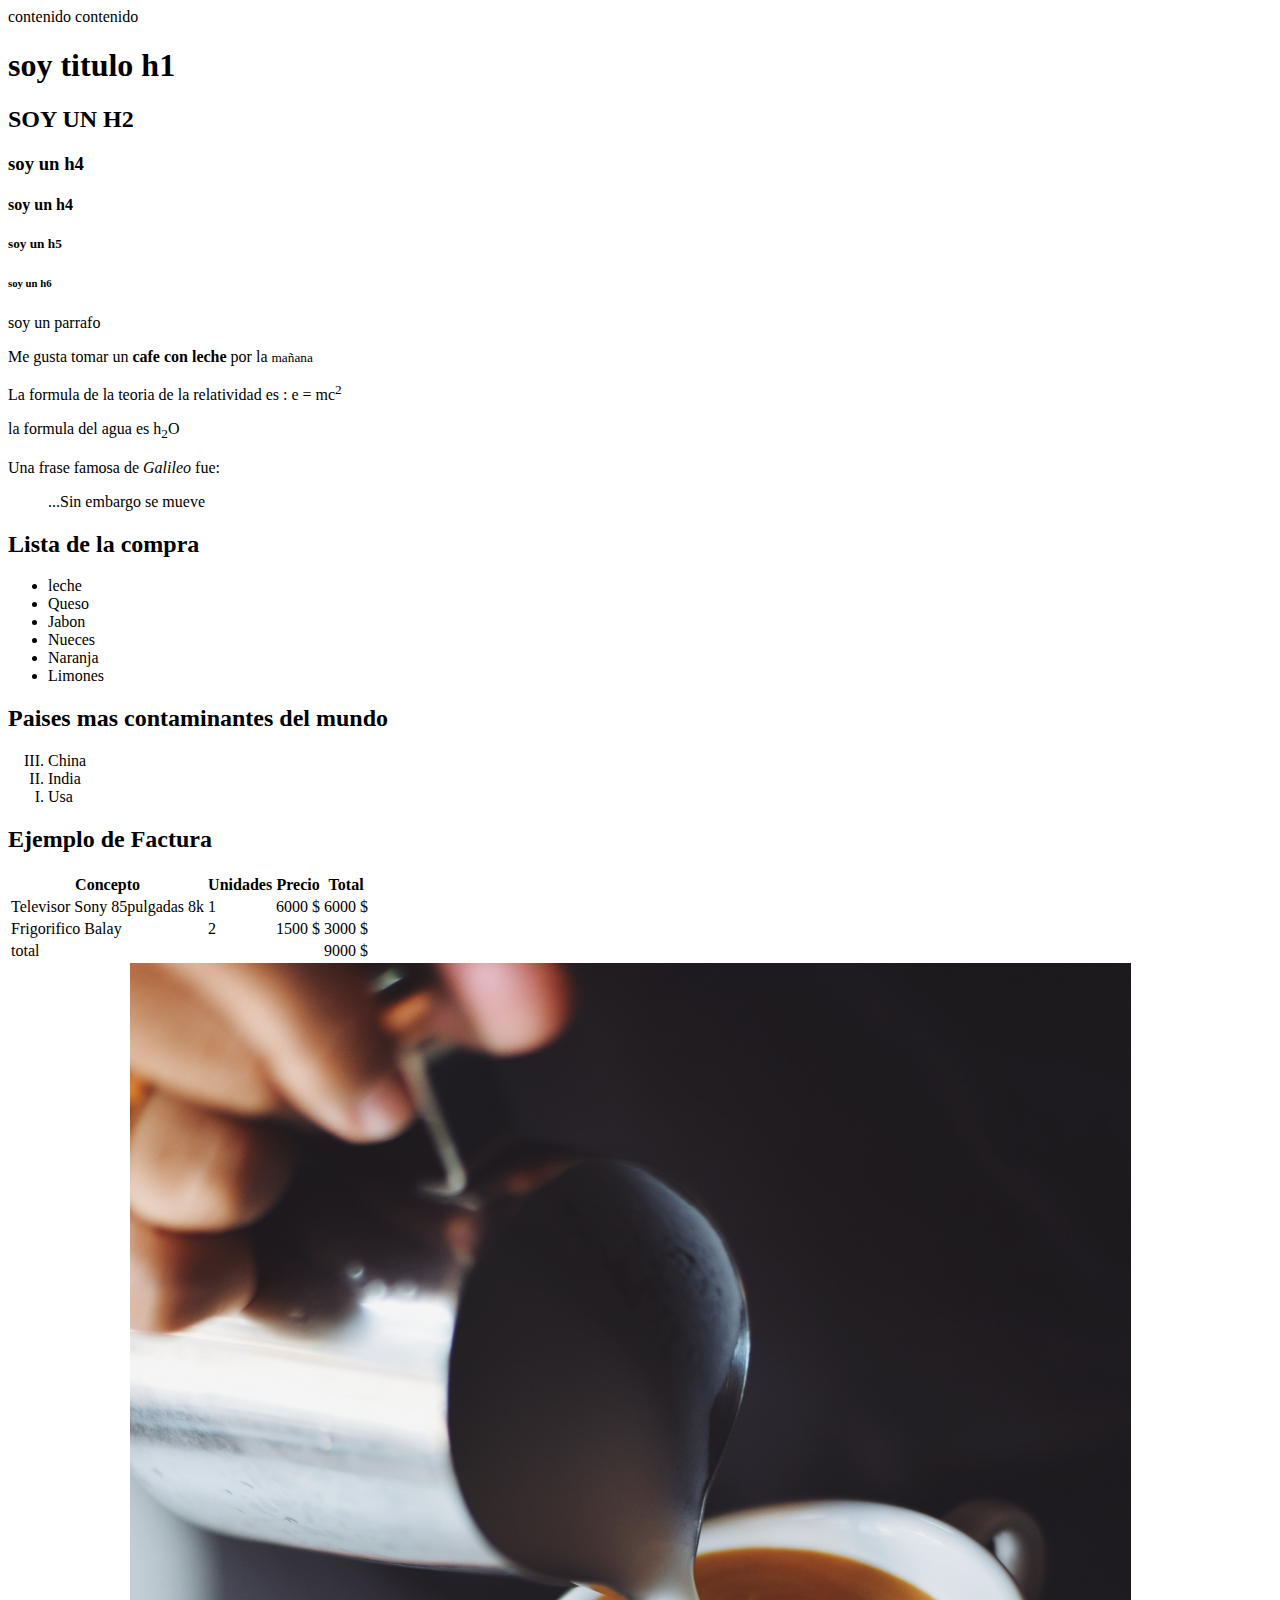
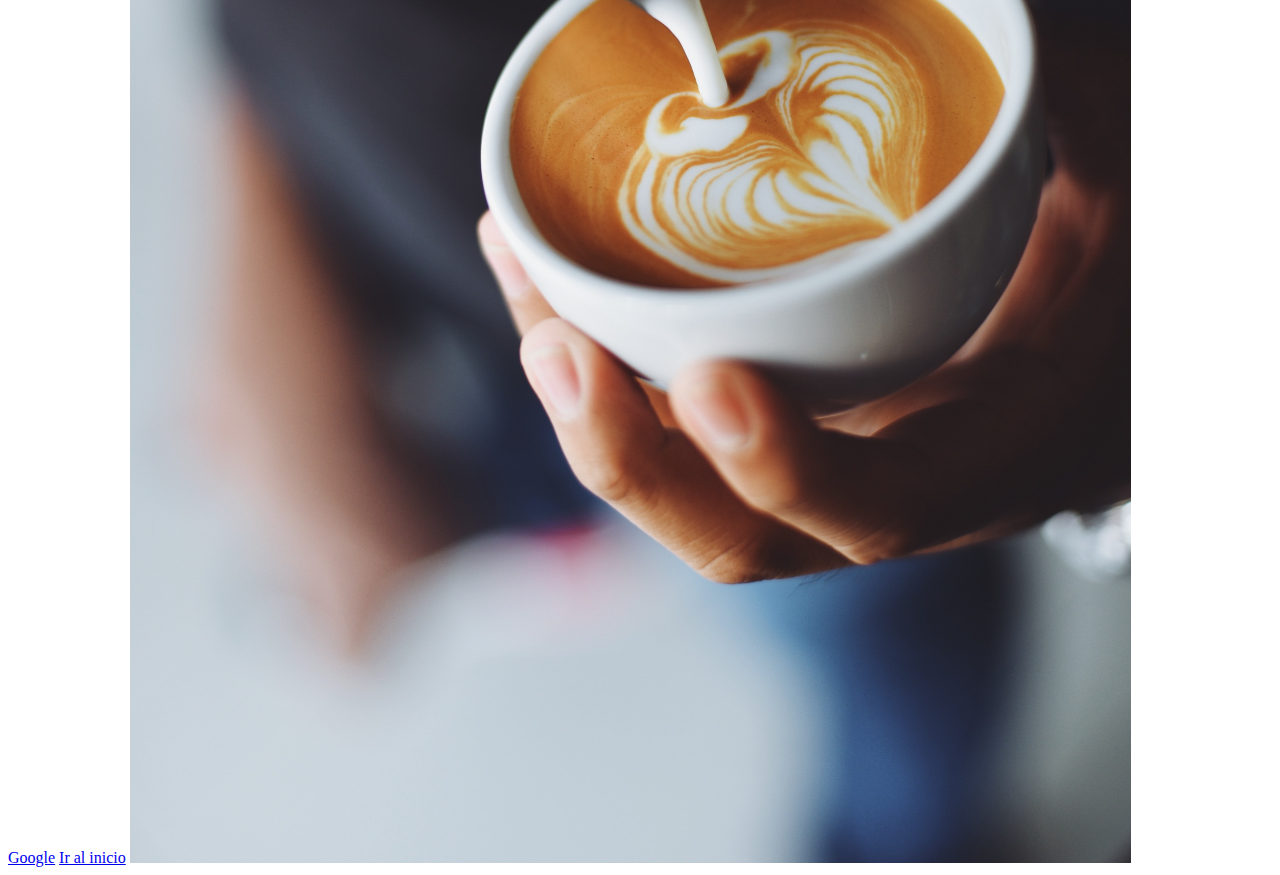
==== index.html @ 75276cee "º" ====
<!DOCTYPE html>
<html lang="en">
<head>
    <meta charset="UTF-8">
    <meta name="viewport" content="width=device-width, initial-scale=1.0">
    <title>Catalogo de etiquetas HTLM</title>
</head>
<body>
    <!--soy un comentario-->
    <!-- 1-etiquetas de texto  -->
    <!-- 1.1-etiquetas de titulos -->
    <nombre_etiqueta>contenido</nombre_etiqueta>

    <nombre_etiqueta nombre_atributo="valor">contenido</nombre_etiqueta>

    <!-- ESTAS SON LAS ETIQUETAS PARA PONER TITULO -->

    <h1 id="titulo1">soy titulo h1 </h1>
    <H2>SOY UN H2</H2>
    <h3>soy un h4</h3>
    <h4>soy un h4</h4>
    <h5>soy un h5</h5>
    <h6>soy un h6</h6>

    <!-- 1.2 - Parrafo -->
    <p>soy un parrafo</p>
    <P>Me gusta tomar un <strong>cafe con leche</strong> por la <small>mañana</small> </P>

    <!-- superindice -->
    <p>La formula de la teoria de la relatividad es : e = mc<sup>2</sup></p>

    <!-- Subindice -->
    <p>la formula del agua es h<sub>2</sub>O</p>

    <!-- citar -->
    <p>Una frase famosa de <cite>Galileo</cite> fue:</p>
    <blockquote>...Sin embargo se mueve</blockquote>

    <!-- 2 - listas -->
    <!-- 2.1 - La lista desordenada = unordered lists+ -->
    <h2>Lista de la compra</h2>
    <ul> 
        <li>leche</li> 
        <li>Queso</li>
        <li>Jabon</li>
        <li>Nueces</li>
        <li>Naranja</li>
        <li>Limones</li>
    </ul>

    <!-- 2.2 - Listas ordenadas -->
    <h2>Paises mas contaminantes del mundo</h2>
    <ol type="I" reversed> 
        <li>China</li>
        <li>India</li>
        <li>Usa</li>
    </ol>

    <!-- 3 - tablas -->
    <h2>Ejemplo de Factura</h2>
    <table>
        <thead>
        <tr>
            <th>Concepto</th>
            <th>Unidades</th>
            <th>Precio</th>
            <th>Total</th>
            
        </tr>
        </thead>
        <tbody>
            <tr>
                <td>Televisor Sony 85pulgadas 8k</td>
                <td>1</td>
                <td>6000 $</td>
                <td>6000 $</td>
            <tr>
                <td>Frigorifico Balay</td>
                <td>2</td>
                <td>1500 $</td>
                <td>3000 $</td>
            </tr>
            </tr>
        </tbody>
        <tfoot>
            <tr>
                <td colspan="3">total</td>
                <td>9000 $</td>
            </tr>
        </tfoot>
    </table>

    <!-- 4 - Imagen -->
    <!-- <img src="https://salagastronomica.mx/assets/Sala-Cafe/WEBP/Cafe.webp" alt="Taza de cafe con planta al fondo"width=300>

    
    <figure>
        <img src="img/A_small_cup_of_coffee.JPG" alt="Taza de cafe con planta al fondo"width=48% title="Cafe buenisimo">
        <figcaption><small>cafe delicioso por la mañana (Imagen de chevanon en Freepik)</small></figcaption>
    </figure> -->

    <!-- <img src="img/2400.jpg" alt="">
    <img src="img/1920.jpg" alt="">
    

    <img src="img/2400.jpg" alt=""
    sizes="
    (max-width: 640px) 100vw,
    (max-width: 1200px) 100vw
    (max-width: 1920px) 100vw
    (max-width: 2400px) 100vw
    " 
    srcset="
    img/640.jpg 640
    img/1200.jgp 1200w,
    img/1920.jgp 1920w,
    img/2400.jpg 2400w"> -->
    
    <a href="https://google.es" target="_blank">Google</a>

    <a href="#titulo1">Ir al inicio</a>

    <a href="https://google.es"><img src="img/persona-sirviendo-taza-cafe.jpg" alt=""></a>
</body>
</html>
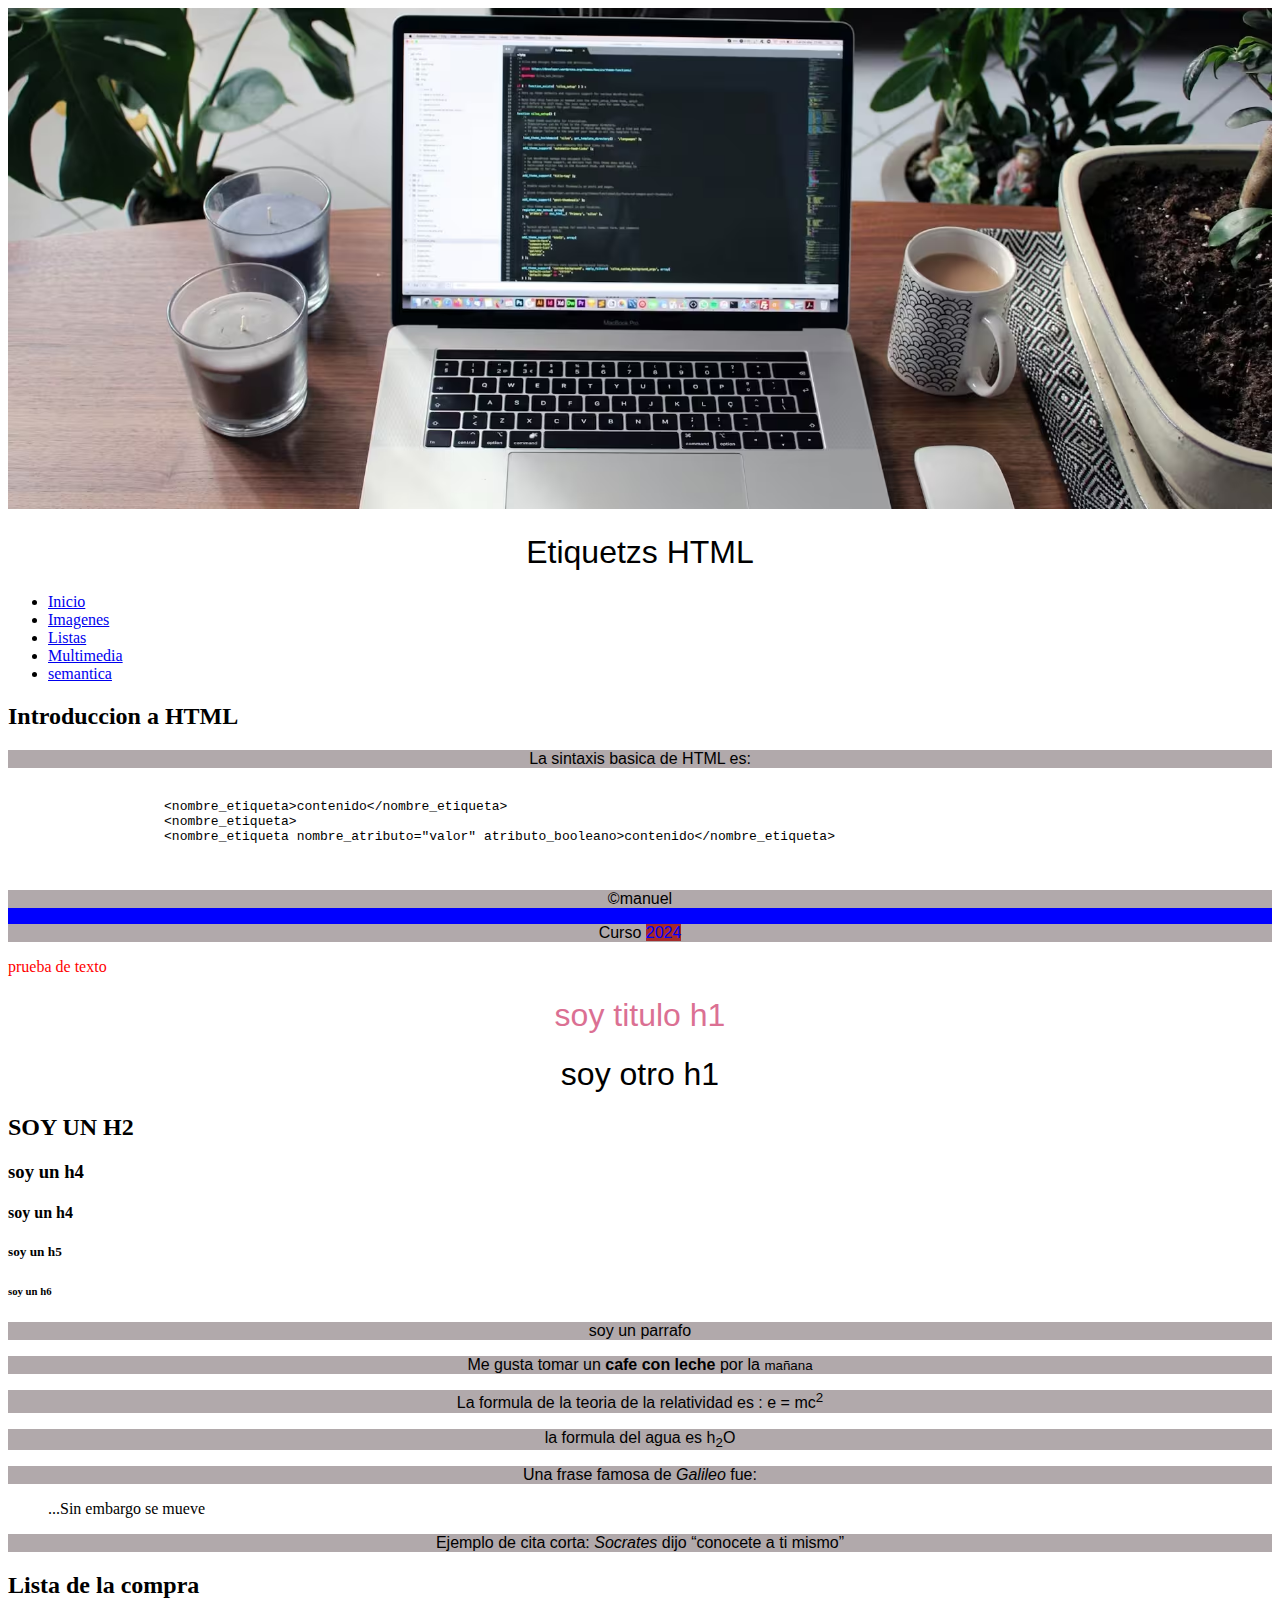
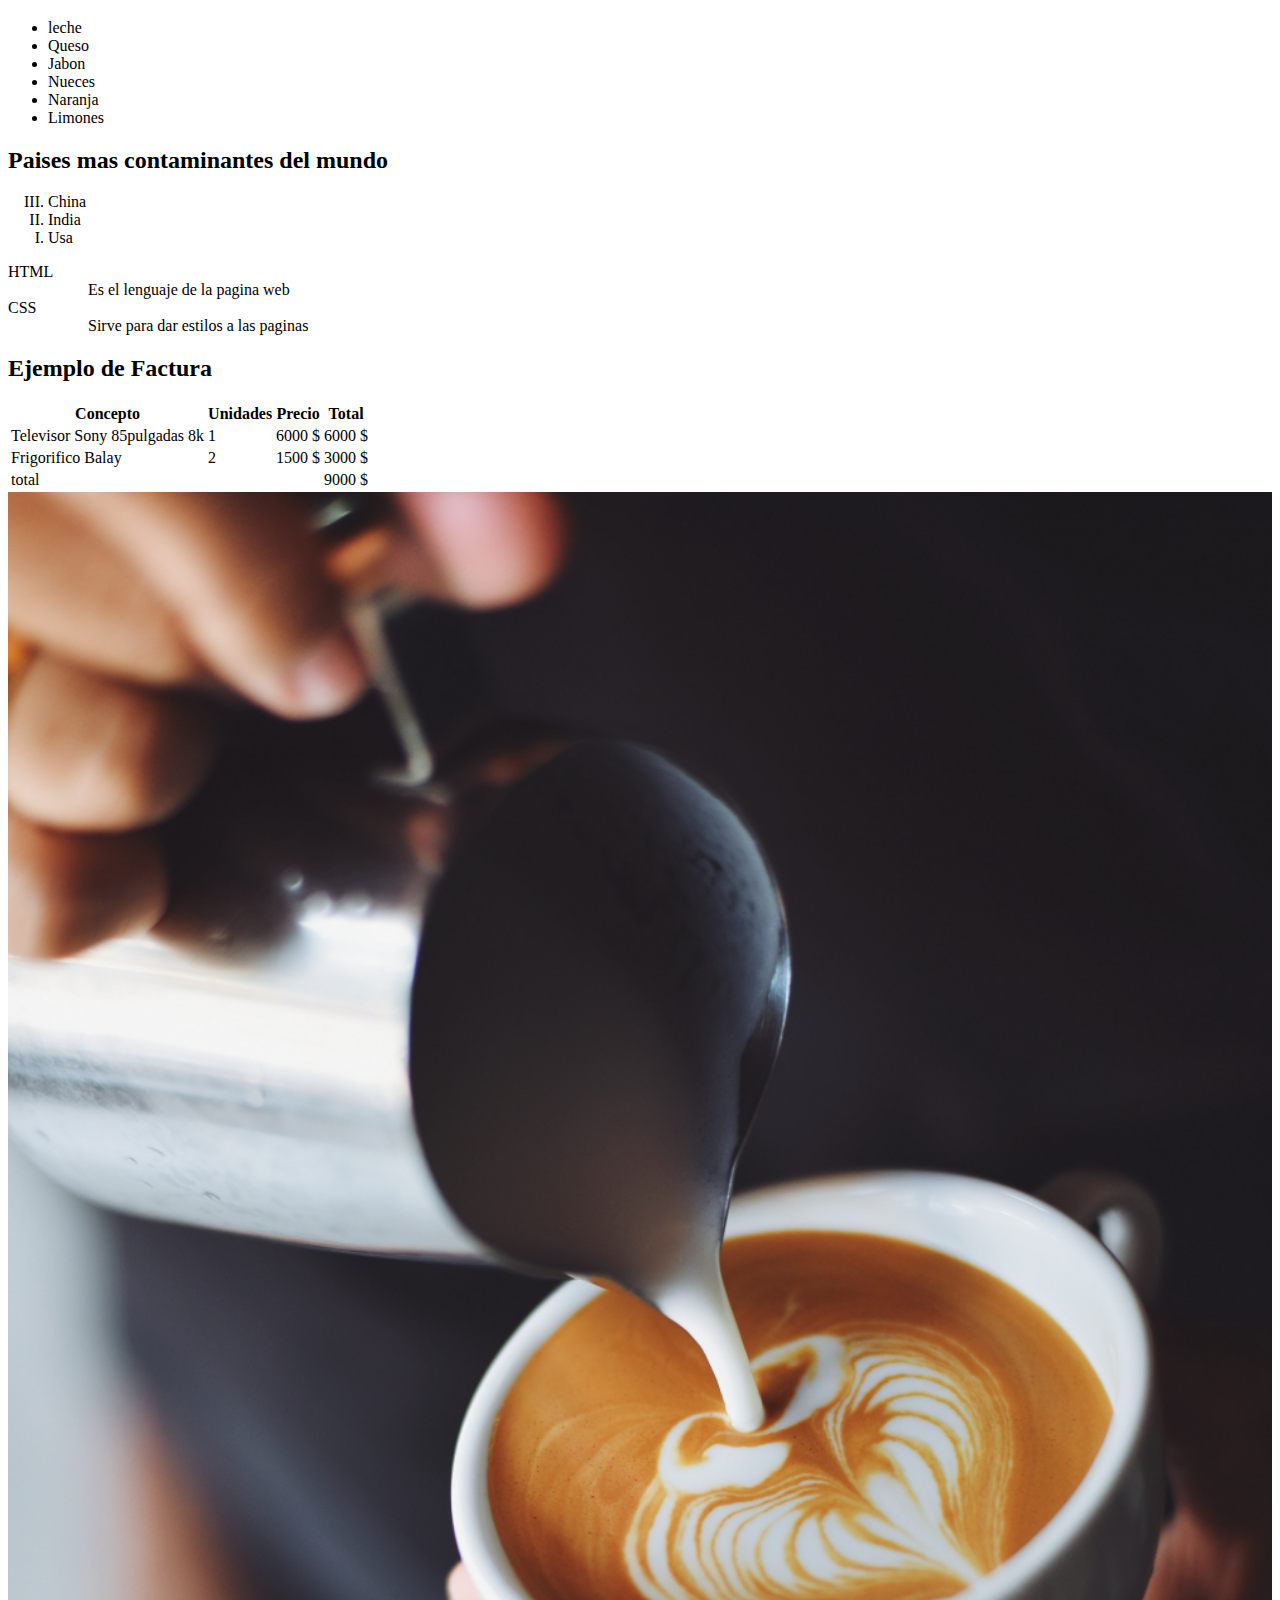
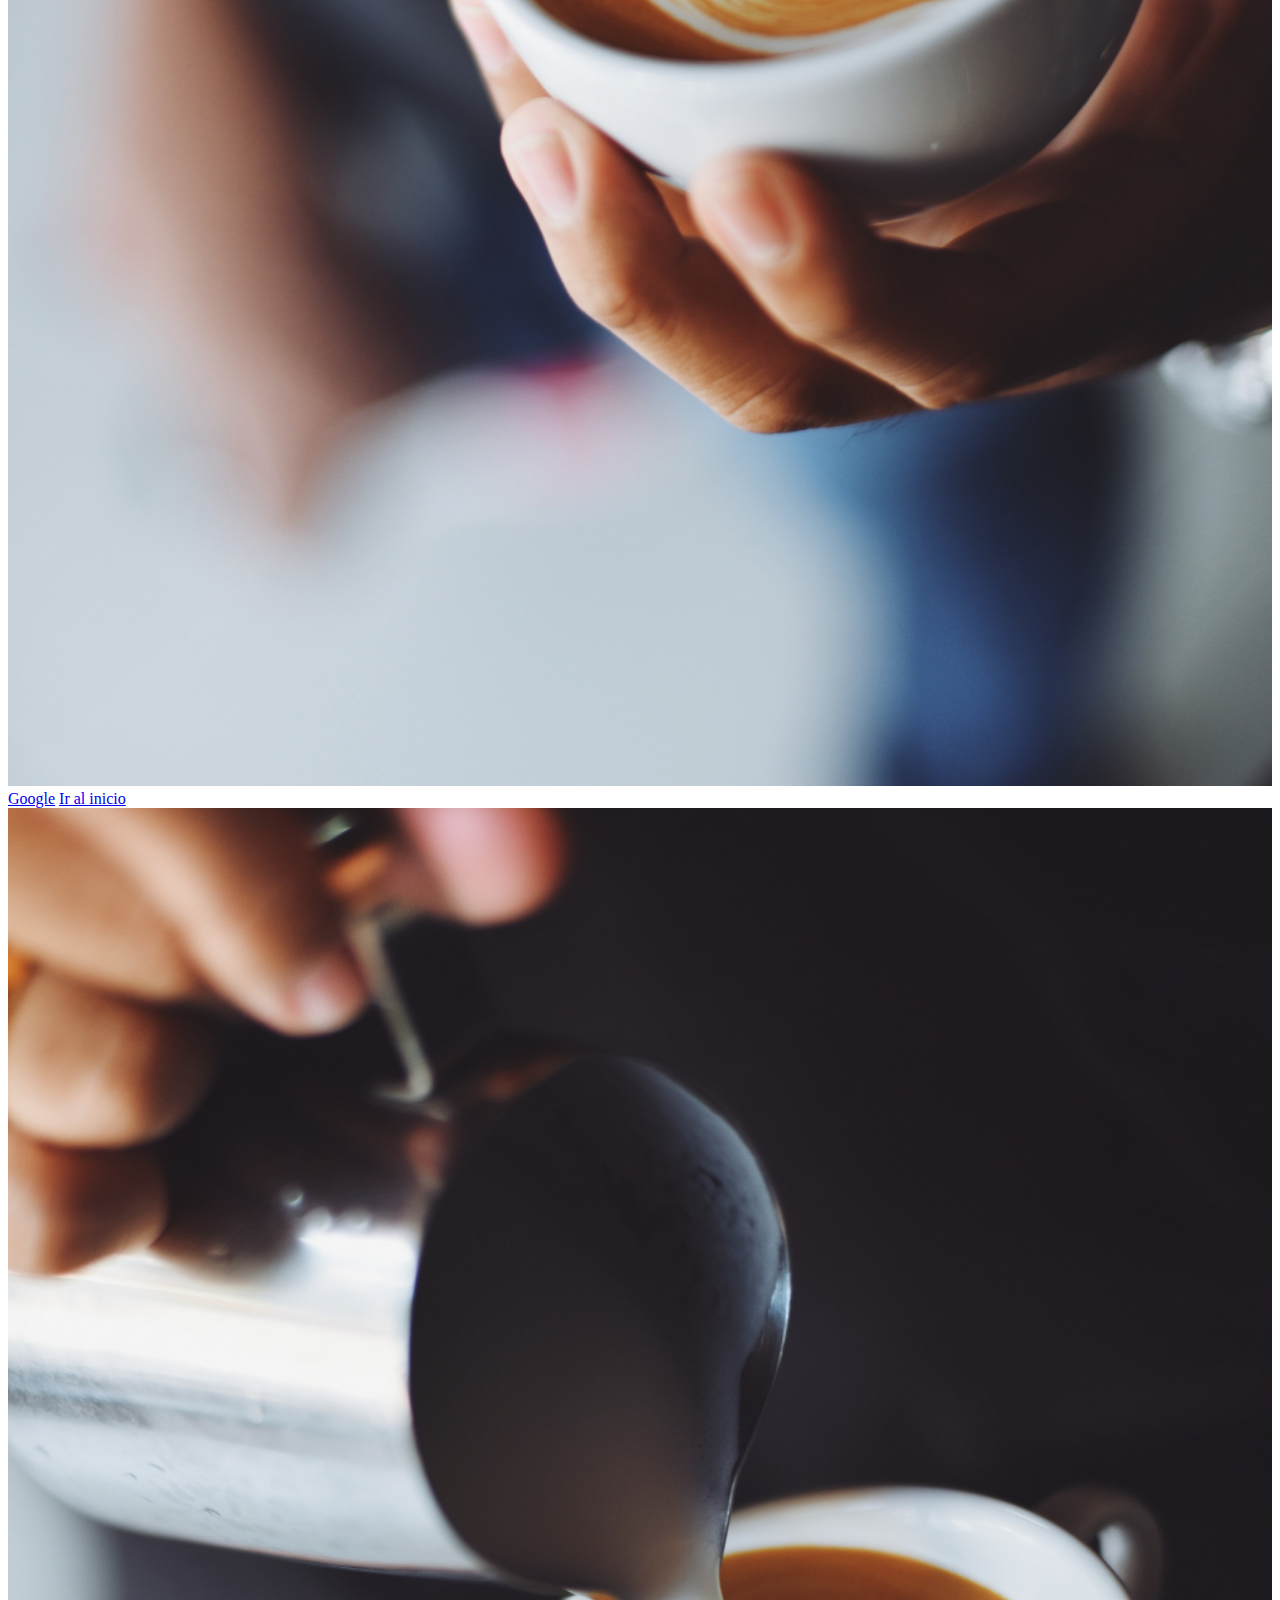
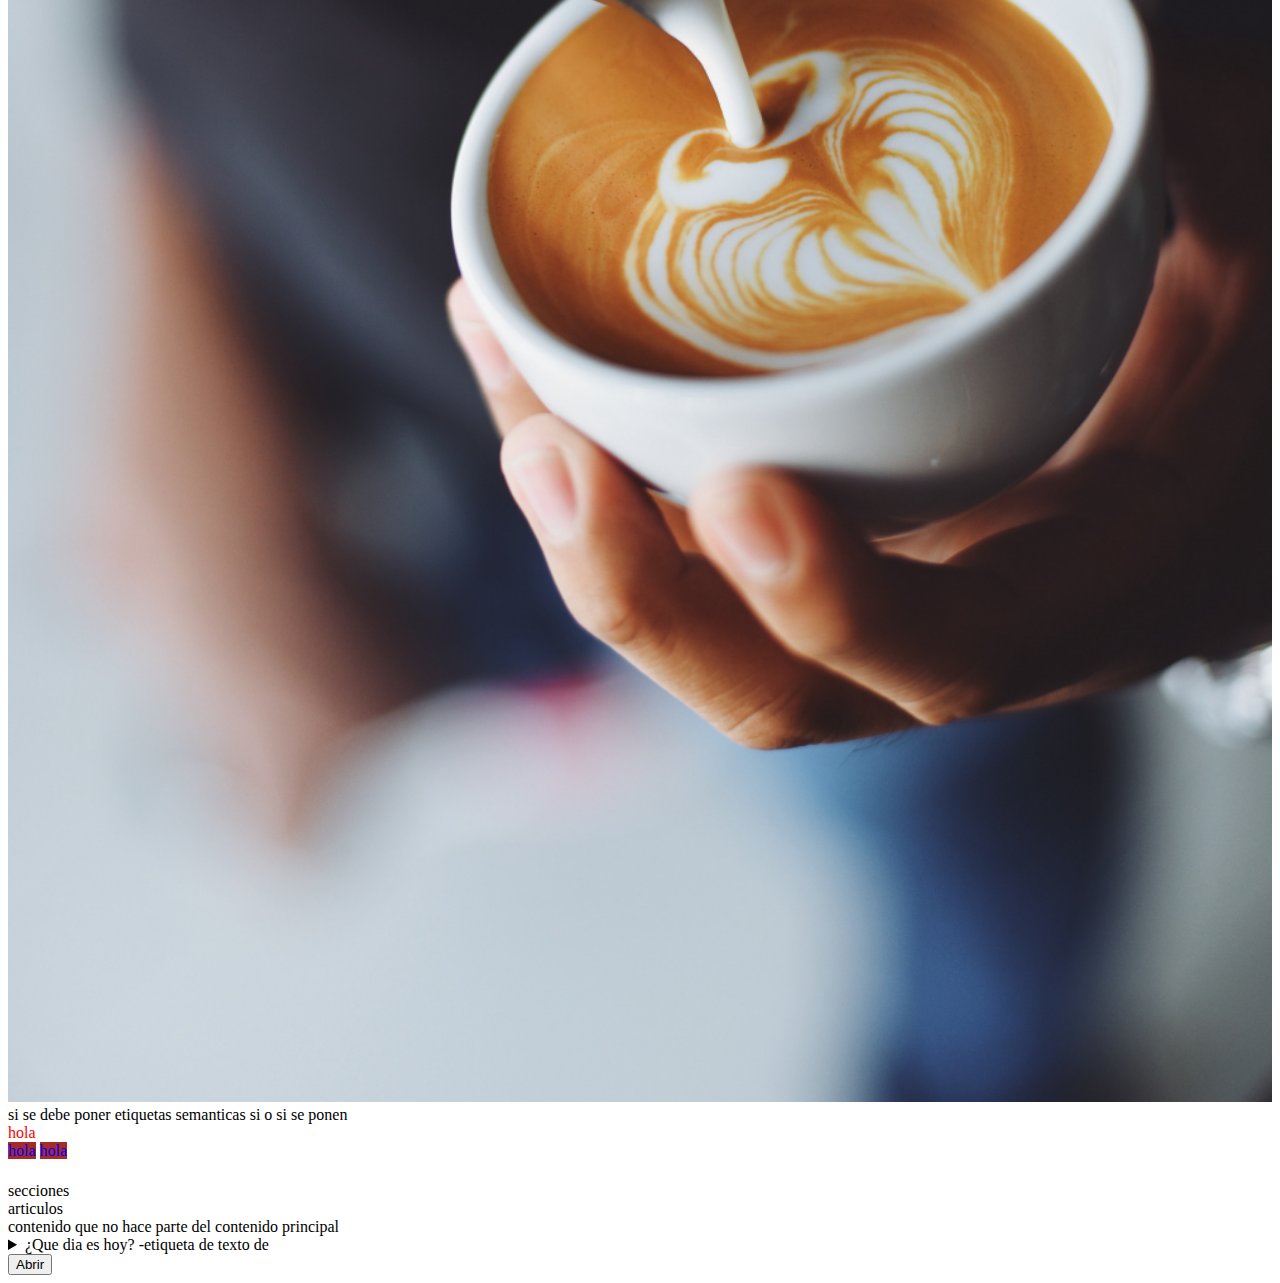
==== commit 53422c06: "actualizacion clase 5 15 de febrero de 2021" ====
--- a/index.html
+++ b/index.html
@@ -3,19 +3,79 @@
 <head>
     <meta charset="UTF-8">
     <meta name="viewport" content="width=device-width, initial-scale=1.0">
+
+    <!-- Etiquetas que influyen en el SEO -->
+    <meta name="autor" content="Ferran">
+    <meta name="descripcion" content="Recopilatorio de etiquetas THML">
+    <meta name="Keywords" content="HTML, imagenes, desarrollo web, diseño web">
+    
     <title>Catalogo de etiquetas HTLM</title>
+    <link rel="shortcut icon" href="favicon.ico" type="image/x-icon">
+
+    <link rel="stylesheet" href="css/style.css">
+
+    <header>
+        <picture>
+            <source srcset="img/500nathan-da-silva-k-rKfqSm4L4-unsplash1.avif" media="(max-width:500px)">
+            <source srcset="img/1100nathan-da-silva-k-rKfqSm4L4-unsplash.avif" media="(max-width:1100px)">
+            <img src="img/1920nathan-da-silva-k-rKfqSm4L4-unsplash.avif" alt="Ordenador para programar">
+        </picture>
+        <h1>Etiquetzs HTML</h1>
+        <nav>
+            <ul>
+                <li><a href="index.html">Inicio</a></li>
+                <li><a href="imagenes.html">Imagenes</a></li>
+                <li><a href="listas.html">Listas</a></li>
+                <li><a href="multimedia.html">Multimedia</a></li>
+                <li><a href="semantica.html">semantica</a></li>
+
+            </ul>
+        </nav>
+    </header>
+
+    <main>
+        <section>
+            <h2>Introduccion a HTML</h2>
+            <p>La sintaxis basica de HTML es:</p>
+            <pre>
+                <code>
+                    &lt;nombre_etiqueta&gt;contenido&lt;/nombre_etiqueta&gt;
+                    &lt;nombre_etiqueta&gt;
+                    &lt;nombre_etiqueta nombre_atributo="valor" atributo_booleano&gt;contenido&lt;/nombre_etiqueta&gt;
+                </code>
+            </pre>
+        </section>
+    </main>
+    
+    <footer>
+        <p id="copyright">&copy;manuel</p>
+        <p>Curso <span>2024</span></p>
+    </footer>
+
+   
+    <div>prueba de texto</div>
+
+    <style>
+        p{
+            background-color: rgb(177, 169, 171);
+            color: w;
+            font-family: Arial, Helvetica, sans-serif;
+        }
+    </style>
+
 </head>
 <body>
     <!--soy un comentario-->
     <!-- 1-etiquetas de texto  -->
     <!-- 1.1-etiquetas de titulos -->
-    <nombre_etiqueta>contenido</nombre_etiqueta>
-
-    <nombre_etiqueta nombre_atributo="valor">contenido</nombre_etiqueta>
+    <!-- <nombre_etiqueta>contenido</nombre_etiqueta>
+
+    <nombre_etiqueta nombre_atributo="valor">contenido</nombre_etiqueta> -->
 
     <!-- ESTAS SON LAS ETIQUETAS PARA PONER TITULO -->
 
-    <h1 id="titulo1">soy titulo h1 </h1>
+    <h1 id="titulo1" style="color: palevioletred;">soy titulo h1</h1>
+    <h1>soy otro h1</h1>
     <H2>SOY UN H2</H2>
     <h3>soy un h4</h3>
     <h4>soy un h4</h4>
@@ -35,6 +95,7 @@
     <!-- citar -->
     <p>Una frase famosa de <cite>Galileo</cite> fue:</p>
     <blockquote>...Sin embargo se mueve</blockquote>
+    <p>Ejemplo de cita corta: <cite>Socrates</cite> dijo <q>conocete a ti mismo</q></p>
 
     <!-- 2 - listas -->
     <!-- 2.1 - La lista desordenada = unordered lists+ -->
@@ -55,6 +116,16 @@
         <li>India</li>
         <li>Usa</li>
     </ol>
+<!-- 2.3 Listas descriptivas -->
+    <dl>
+        <dt>HTML</dt>
+        <dd>Es el lenguaje de la pagina web</dd>
+        <dl>CSS</dl>
+        <dd>Sirve para dar estilos a las paginas</dd>
+
+    </dl>
+
+
 
     <!-- 3 - tablas -->
     <h2>Ejemplo de Factura</h2>
@@ -79,8 +150,7 @@
                 <td>2</td>
                 <td>1500 $</td>
                 <td>3000 $</td>
-            </tr>
-            </tr>
+           
         </tbody>
         <tfoot>
             <tr>
@@ -115,11 +185,66 @@
     img/1200.jgp 1200w,
     img/1920.jgp 1920w,
     img/2400.jpg 2400w"> -->
-    
+
+    <picture>
+        <source srcset="img/2400.jpg"
+        media="(min-with: 650px)">
+        <!-- <source srcset="">  terminarlo con a foto hecha en clase de la pantalla  -->
+    
+        <img src="img/persona-sirviendo-taza-cafe.jpg" alt="">
+    </picture>
+
+    <!-- Enlaces -->
+
     <a href="https://google.es" target="_blank">Google</a>
 
     <a href="#titulo1">Ir al inicio</a>
 
     <a href="https://google.es"><img src="img/persona-sirviendo-taza-cafe.jpg" alt=""></a>
+
+    <!-- Etiquetas de maquetacion --> si se debe poner etiquetas semanticas si o si se ponen
+    <div>hola</div>
+    <span>hola</span>
+    <span>hola</span>
+
+    <header></header>
+
+    <header>
+        <h1></h1>
+        <nav></nav>
+    </header>
+
+    <main>
+        <section>secciones
+            <article>articulos
+
+            </article>
+        </section>
+        <aside> contenido que no hace parte del contenido principal</aside>
+    </main>
+
+    <details>
+        <summary>
+                ¿Que dia es hoy? -etiqueta de texto de 
+        </summary>
+        <p>Hoy es jueves 15 de febrero</p>
+    </details>
+
+    <dialog id="modal">
+        <h2>Esto es un ejemplo de ventana modal</h2>
+        <p>Lorem, ipsum dolor sit amet consectetur adipisicing elit. Obcaecati, atque culpa natus porro dolores voluptatibus recusandae cupiditate maiores provident pariatur!</p>
+        <button id="cerrar">Cerrar ventana</button>
+    </dialog>
+    <button id="abrir">Abrir</button>
+    
+    <script>
+        window.abrir.addEventListener('click',
+        () => { window.modal.showModal()}) 
+        window.cerrar.addEventListener('click',
+        () => { window.modal.close()}) 
+    </script>
+<!-- la puta coma despues del "click" es necesaria al igual que una sola comilla para click
+porner mucho hp cuidado -->
+
 </body>
-</html>+</html>
--- a/css/style.css
+++ b/css/style.css
@@ -0,0 +1,40 @@
+@import url('https://fonts.googleapis.com/css2?family=Anton&family=Lato:ital,wght@0,100;0,300;0,400;0,700;0,900;1,100;1,300;1,400;1,700;1,900&display=swap')
+
+
+
+* {margin : 0}
+
+
+
+img {
+    width: 100%;
+}
+
+div {
+    color: red;
+}
+h1 {
+    font-family: "Anton", verdana, sans-serif;
+    font-weight: 400;
+    font-style: normal;
+    text-align: center;
+}
+h1 {
+    font-family: ;
+}
+footer {
+    background-color: blue
+    ;
+}
+p { text-align: center;}
+
+#copyright {
+    font-size: ;
+}
+span {
+    color: blue;
+    background-color: brown;
+}
+dd {
+    padding-left: 40px;
+}